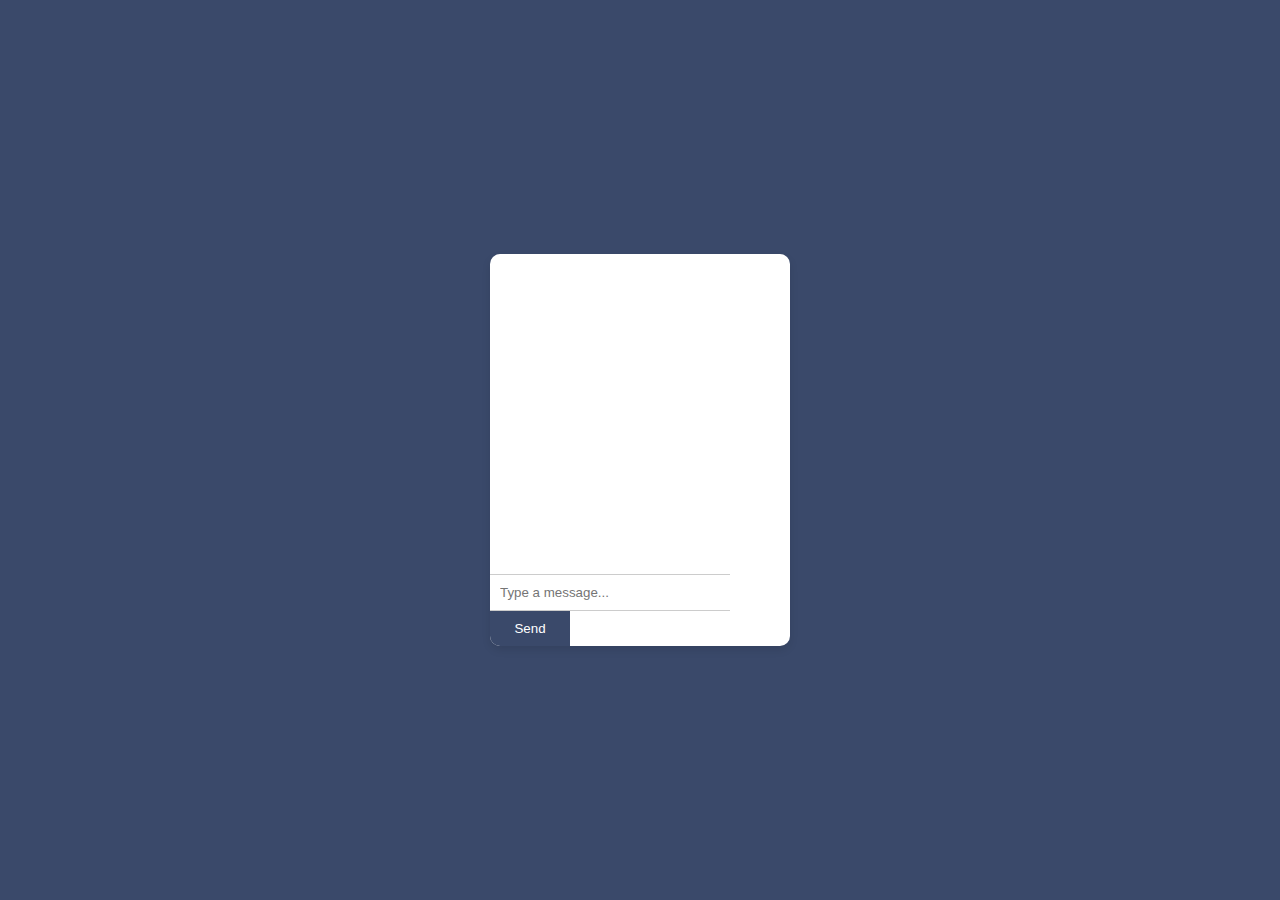
==== Chat/chat.html @ 4bf5f53f "Cambios" ====
<!DOCTYPE html>
<html lang="en">
<head>
  <meta charset="UTF-8">
  <meta name="viewport" content="width=device-width, initial-scale=1.0">
  <title>Simple Chat</title>
  <link rel="stylesheet" href="styles.css">
</head>
<body>
  <div class="chat-container">
    <div class="chat-box" id="chat-box"></div>
    <input type="text" id="user-input" placeholder="Type a message...">
    <button onclick="sendMessage()">Send</button>
  </div>
  <script src="script.js"></script>
</body>
</html>
---- Chat/styles.css ----
body {
    font-family: Arial, sans-serif;
    background-color: #3a496a;
    margin: 0;
    padding: 0;
    display: flex;
    justify-content: center;
    align-items: center;
    height: 100vh;
  }
  
  .chat-container {
    background-color: white;
    border-radius: 10px;
    box-shadow: 0 4px 8px rgba(0, 0, 0, 0.1);
    overflow: hidden;
    width: 300px;
  }
  
  .chat-box {
    height: 300px;
    overflow-y: scroll;
    padding: 10px;
  }
  
  input[type="text"] {
    width: calc(100% - 80px);
    padding: 10px;
    border: none;
    border-top: 1px solid #ccc;
    border-bottom: 1px solid #ccc;
    border-radius: 0;
  }
  
  button {
    width: 80px;
    padding: 10px;
    border: none;
    background-color: #3a496a;
    color: white;
    cursor: pointer;
  }
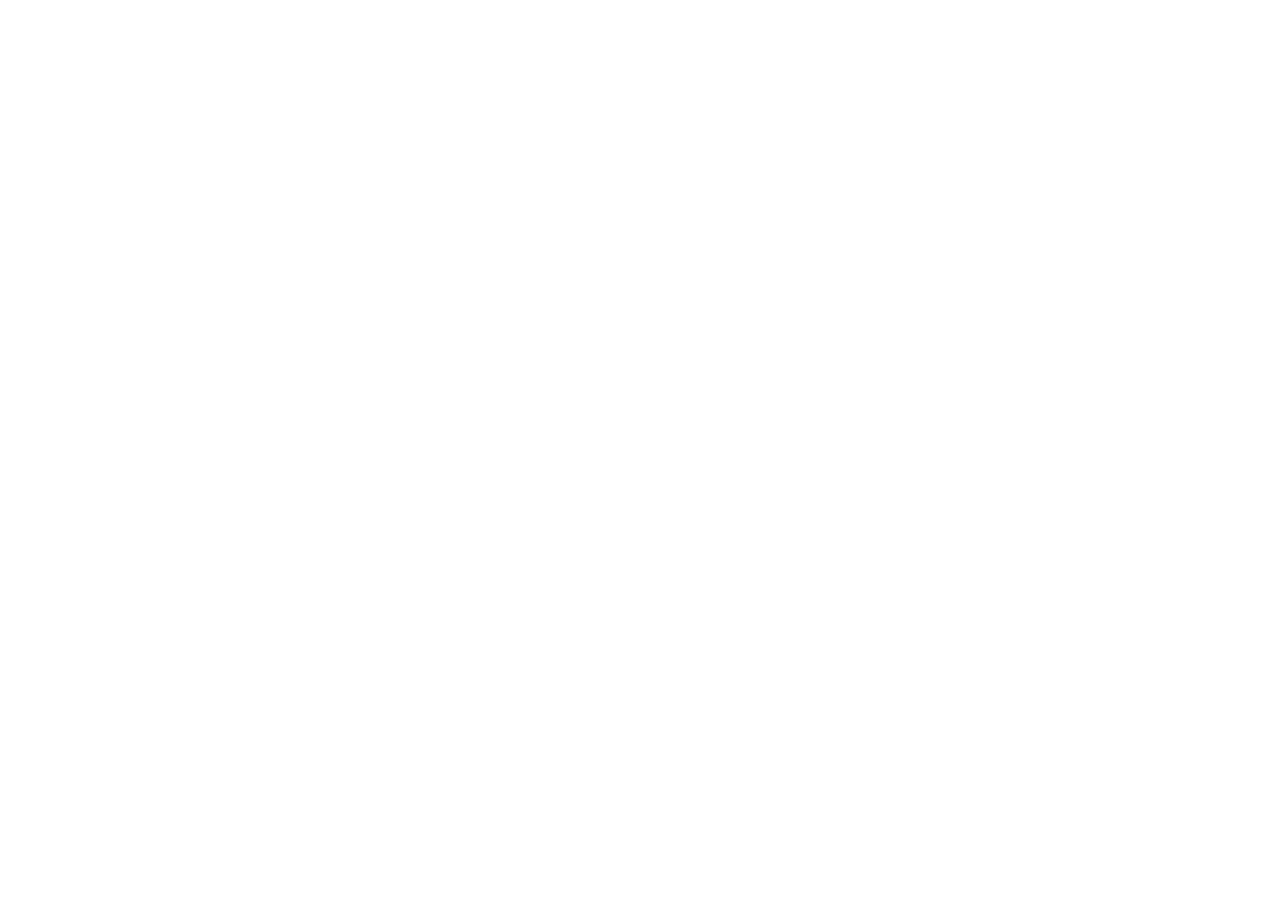
==== commit cd6aa677: "Chat en Estudiante y Docente" ====
--- a/Chat/chat.html
+++ b/Chat/chat.html
@@ -1,17 +1,25 @@
 <!DOCTYPE html>
-<html lang="en">
+<html lang="es">
 <head>
-  <meta charset="UTF-8">
-  <meta name="viewport" content="width=device-width, initial-scale=1.0">
-  <title>Simple Chat</title>
-  <link rel="stylesheet" href="styles.css">
+    <meta charset="UTF-8">
+    <meta name="viewport" content="width=device-width, initial-scale=1.0">
+    <title>Chat</title>
+    <link rel="stylesheet" href="ChatEstudiante.css">
 </head>
 <body>
-  <div class="chat-container">
-    <div class="chat-box" id="chat-box"></div>
-    <input type="text" id="user-input" placeholder="Type a message...">
-    <button onclick="sendMessage()">Send</button>
-  </div>
-  <script src="script.js"></script>
+
+<div id="chat-container">
+    <div id="chat-button">Chat</div>
+    <div id="chat-box">
+        <div id="chat-header">
+            <div id="chat-close">X</div>
+        </div>
+        <div id="chat-messages"></div>
+        <textarea id="chat-input" placeholder="Escribe un mensaje..."></textarea>
+        <button id="chat-send">Enviar</button>
+    </div>
+</div>
+
+<script src="ChatEstudiante.js"></script>
 </body>
 </html>
--- a/Chat/ChatEstudiante.css
+++ b/Chat/ChatEstudiante.css
@@ -0,0 +1,89 @@
+#chat-container {
+    position: fixed;
+    bottom: 20px;
+    right: 20px;
+    z-index: 9999;
+}
+
+#chat-button {
+    background-color: #84abdd;
+    color: #fff;
+    padding: 15px 25px;
+    border-radius: 50%;
+    cursor: pointer;
+    box-shadow: 0px 4px 10px rgba(0, 0, 0, 0.2);
+    transition: background-color 0.3s ease;
+}
+
+#chat-button:hover {    
+    background-color: #99a6b7;
+}
+
+#chat-box {
+    display: none;
+    position: absolute;
+    bottom: 80px;
+    right: 0;
+    width: 400px;
+    height: 500px;
+    background-color: #3a496a;
+    border: none;
+    border-radius: 20px;
+    box-shadow: 0px 4px 20px rgba(0, 0, 0, 0.4);
+    overflow: hidden;
+}
+
+#chat-header {
+    background-color: #313e5a;
+    color: #fff;
+    padding: 20px;
+    border-top-left-radius: 20px;
+    border-top-right-radius: 20px;
+}
+
+#chat-close {
+    float: right;
+    color: #fff;
+    font-size: 20px;
+    cursor: pointer;
+}
+
+#chat-messages {
+    max-height: calc(100% - 150px);
+    overflow-y: auto;
+    padding: 20px;
+}
+
+#chat-messages div {
+    margin-bottom: 10px;
+}
+
+#chat-input {
+    width: calc(100% - 40px);
+    margin: 0 20px;
+    padding: 15px;
+    background-color: #29344b;
+    color: #fff;
+    border: none;
+    border-radius: 10px;
+    resize: none;
+}
+
+#chat-input:focus {
+    outline: none;
+}
+
+#chat-send {
+    margin: 20px;
+    padding: 15px 30px;
+    background-color: #b1b0b5;
+    color: #fff;
+    border: none;
+    border-radius: 10px;
+    cursor: pointer;
+    transition: background-color 0.3s ease;
+}
+
+#chat-send:hover {
+    background-color: #818080;
+}
